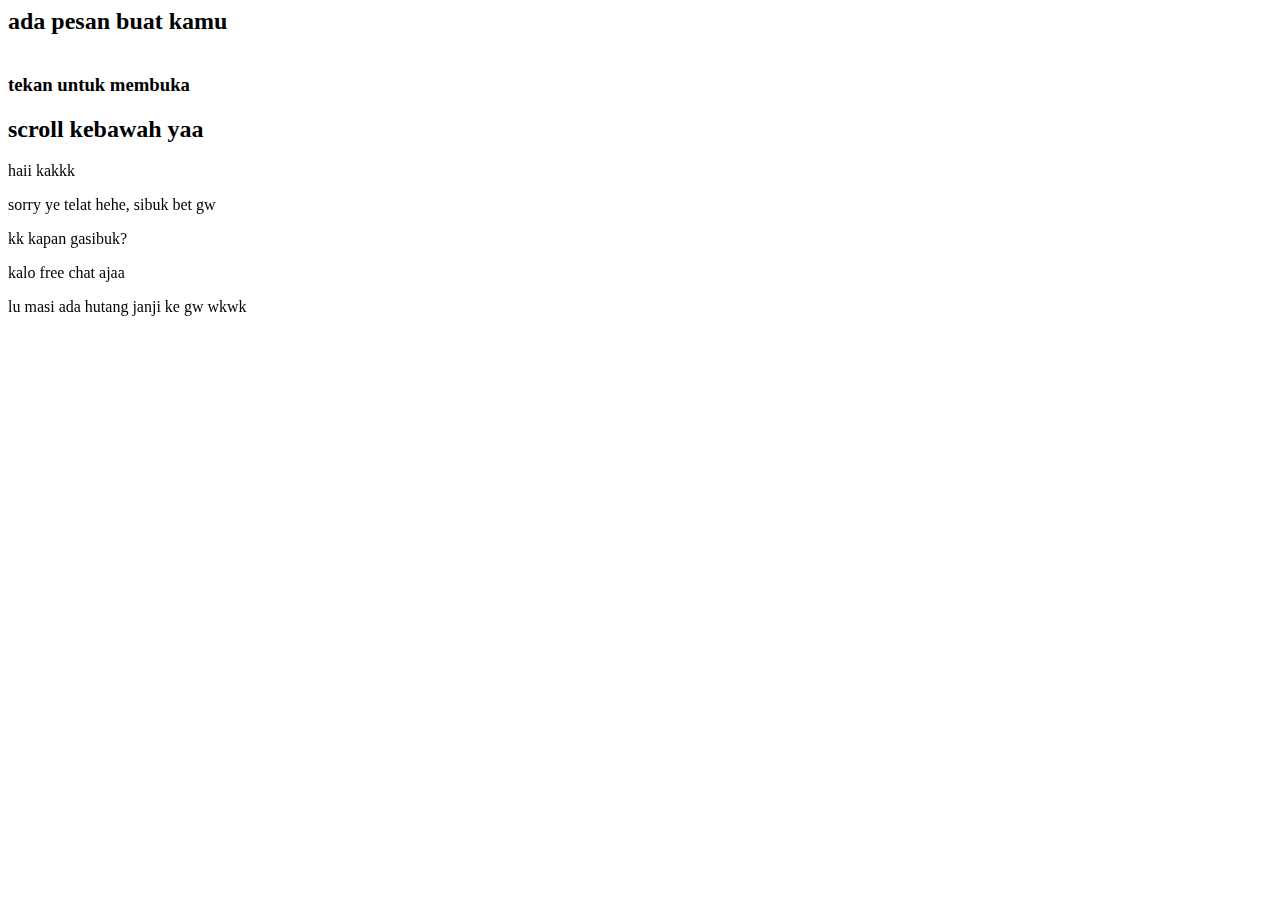
==== 3.html @ a23293c3 "first commit" ====
<html lang="en">
  <!-- 
  Mau custom web ucapan online? Order di Dika Tutorial aja!
  Youtube: Deka Tutorial
  Tiktok: @deka_tutorial
  Instagram: @deka_tutorial
  -->
  <head>
    <meta charset="UTF-8" />
    <meta http-equiv="X-UA-Compatible" content="IE=edge" />
    <meta name="viewport" content="width=device-width, initial-scale=1.0" />
    <link rel="preconnect" href="https://fonts.googleapis.com" />
    <link rel="preconnect" href="https://fonts.gstatic.com" crossorigin />
    <link
      href="https://fonts.googleapis.com/css2?family=Ubuntu:wght@400;500;700&display=swap"
      rel="stylesheet"
    />
    <script src="https://unpkg.com/aos@2.3.1/dist/aos.js"></script>
    <link href="https://unpkg.com/aos@2.3.1/dist/aos.css" rel="stylesheet" />
    <link
      href="https://fonts.googleapis.com/icon?family=Material+Icons+Sharp"
      rel="stylesheet"
    />
    <script src="https://cdn.jsdelivr.net/npm/sweetalert2@11.4.4/dist/sweetalert2.all.min.js"></script>
    <title>for you</title>
    <link rel="stylesheet" href="https://dekatutorial.github.io/spl/s.css" />
    <script src="https://dekatutorial.github.io/spl/s.js"></script>
  </head>
  <body class="body">
    <div class="open">
      <div class="card">
        <h2>ada pesan buat kamu</h2>
        <img
          class="mail"
          src="https://dekatutorial.github.io/spesial_mail.png"
          alt=""
          srcset=""
        />
        <h3>tekan untuk membuka</h3>
      </div>
    </div>
    <div class="atas" id="atas">
      <h2>scroll kebawah yaa</h2>
    </div>

    <p data-aos="zoom-in">haii kakkk</p>
    <p data-aos="zoom-in">sorry ye telat hehe, sibuk bet gw</p>
    <p data-aos="zoom-in">kk kapan gasibuk?</p>
    <p data-aos="zoom-in">kalo free chat ajaa</p>
    <p data-aos="zoom-in">lu masi ada hutang janji ke gw wkwk</p>

    <script>
      var musik = "ssl";

      // Yang mau tanpa wm, custom tampilan, bisa order web ucapan di Deka Tutorial (DM IG @deka_tutorial)
      // ======================================
    </script>
    <script>
      AOS.init({ once: true });
    </script>
    <script>
      DekaTutorial(musik);
    </script>
  </body>
</html>
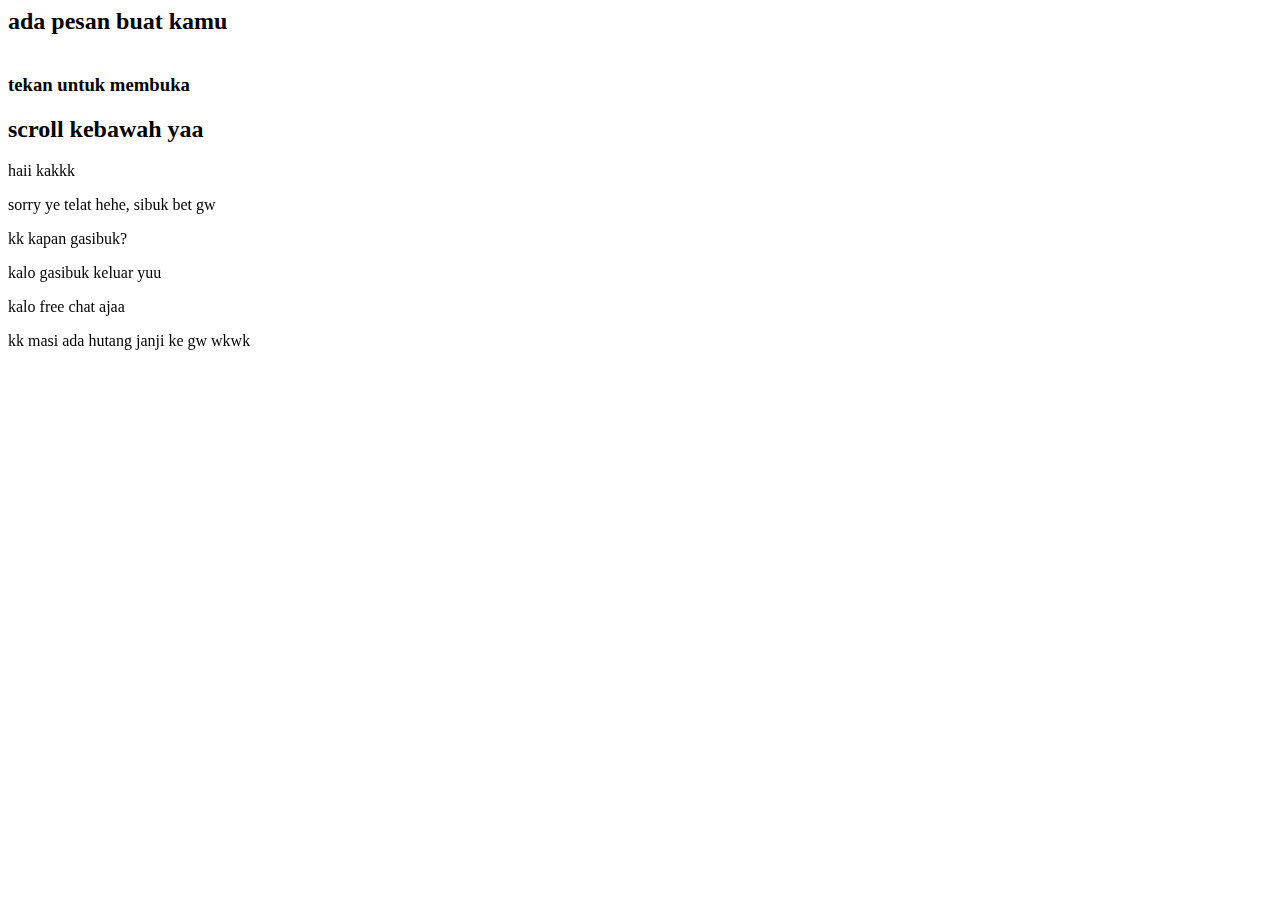
==== commit 36576b75: "Update 3.html" ====
--- a/3.html
+++ b/3.html
@@ -46,8 +46,9 @@
     <p data-aos="zoom-in">haii kakkk</p>
     <p data-aos="zoom-in">sorry ye telat hehe, sibuk bet gw</p>
     <p data-aos="zoom-in">kk kapan gasibuk?</p>
+    <p data-aos="zoom-in">kalo gasibuk keluar yuu</p>
     <p data-aos="zoom-in">kalo free chat ajaa</p>
-    <p data-aos="zoom-in">lu masi ada hutang janji ke gw wkwk</p>
+    <p data-aos="zoom-in">kk masi ada hutang janji ke gw wkwk</p>
 
     <script>
       var musik = "ssl";
